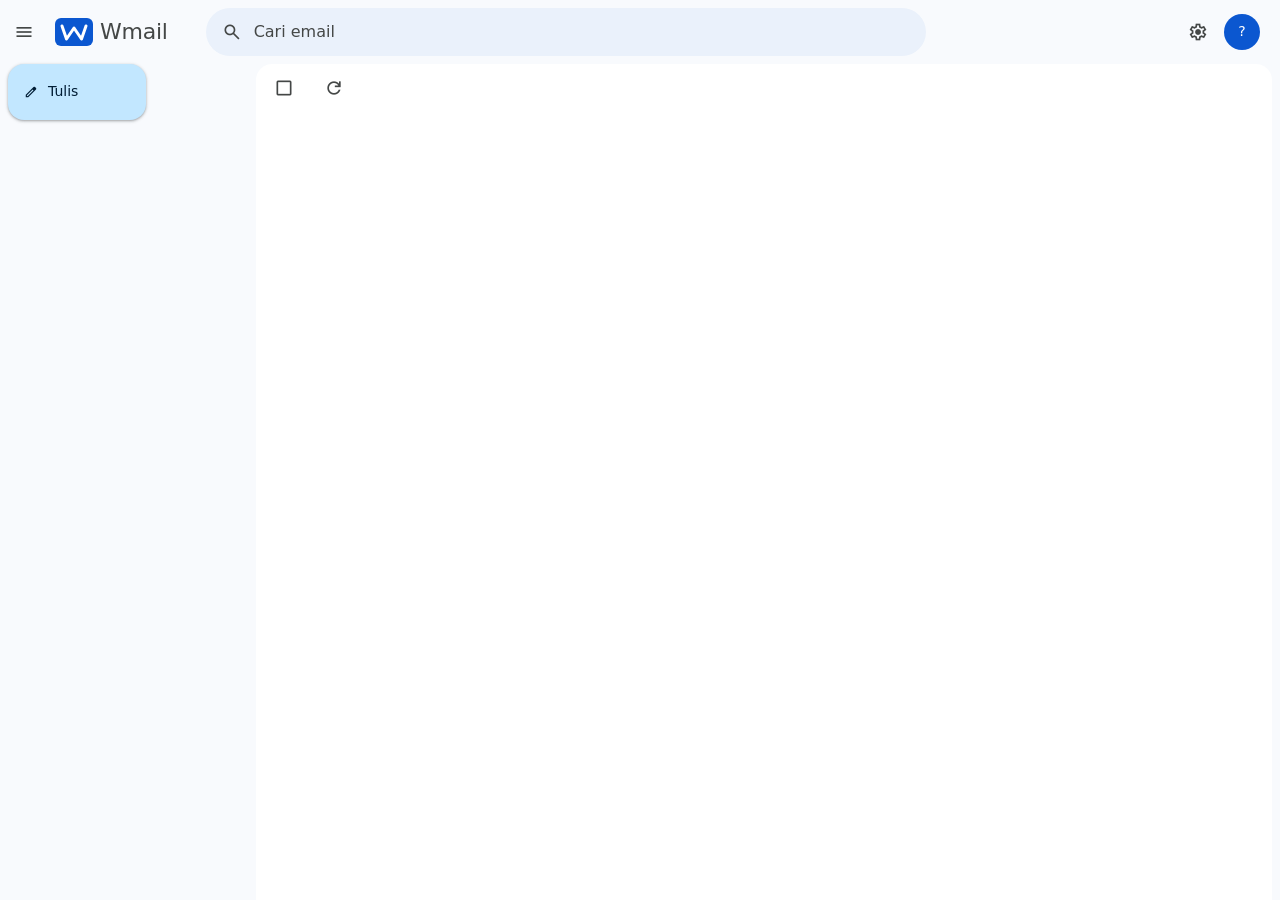
==== index.html @ 9f22d6e7 "Wmail: multi-user webmail for a self-hosted domain Go webmail with admin/user accounts and per-mailb" ====
<!DOCTYPE html>
<html lang="id">
<head>
<meta charset="UTF-8">
<meta name="viewport" content="width=device-width, initial-scale=1.0">
<title>Wmail</title>
<link rel="icon" href="assets/images/wmail-logo.svg" type="image/svg+xml">
<link rel="stylesheet" href="assets/fonts/fonts.css">
<link rel="stylesheet" href="assets/app.css">
</head>
<body>

<header class="topbar">
  <button class="iconbtn" id="menuBtn" aria-label="Tampilkan/sembunyikan menu" aria-controls="panel"><span class="ms">menu</span></button>
  <a class="brand" href="/" aria-label="Wmail">
    <img src="assets/images/wmail-logo.svg" alt="" width="40" height="30">
    <span class="brand-name">Wmail</span>
  </a>
  <div class="search" role="search">
    <span class="iconbtn" aria-hidden="true"><span class="ms">search</span></span>
    <input id="searchInput" type="search" placeholder="Cari email" aria-label="Cari email">
  </div>
  <div class="topbar-end">
    <a class="iconbtn" href="/settings.html" aria-label="Pengaturan"><span class="ms">settings</span></a>
    <button class="avatar" id="accountBtn" popovertarget="accountMenu" aria-label="Akun">?</button>
  </div>
</header>

<div id="accountMenu" class="account-menu" popover>
  <div class="account-name" id="accountName"></div>
  <a class="account-item" href="/settings.html">Pengaturan</a>
  <button class="account-item" id="logoutBtn">Keluar</button>
</div>

<div class="shell">
  <section class="panel" id="panel" aria-label="Mailbox">
    <button class="compose-btn" id="composeBtn">
      <span class="ms">edit</span><span>Tulis</span>
    </button>
    <label class="mbx-select" id="mailboxPicker" hidden>
      <span class="msf">inbox</span>
      <select id="mailboxSelect" aria-label="Pilih mailbox"></select>
    </label>
    <nav class="navlist" id="navlist"></nav>
  </section>

  <main class="workarea">
    <div class="list-tools">
      <div class="tools-left">
        <button class="iconbtn sel-all" aria-label="Pilih semua">
          <span class="ms" id="selAllIcon">check_box_outline_blank</span>
        </button>
        <button class="iconbtn" id="btn-refresh" aria-label="Muat ulang"><span class="ms">refresh</span></button>
      </div>
      <div class="tools-right">
        <span class="page-count" id="pageCount"></span>
      </div>
    </div>
    <div class="mailrows" id="mailrows" role="list"></div>
    <section class="reader" id="reader" hidden aria-label="Isi email">
      <div class="reader-tools">
        <div class="tools-left">
          <button class="iconbtn" id="readerBack" aria-label="Kembali"><span class="ms">arrow_back</span></button>
          <button class="iconbtn" id="btnRArchive" aria-label="Arsipkan"><span class="ms">archive</span></button>
          <button class="iconbtn" id="btnRSpam" aria-label="Tandai spam"><span class="ms">report</span></button>
          <button class="iconbtn" id="btnRDelete" aria-label="Hapus"><span class="ms">delete</span></button>
          <button class="iconbtn" id="btnRUnread" aria-label="Tandai belum dibaca"><span class="ms">mark_email_unread</span></button>
          <button class="iconbtn" id="btnRSnooze" aria-label="Tunda"><span class="ms">schedule</span></button>
        </div>
        <div class="tools-right">
          <span class="page-count" id="readerPos"></span>
        </div>
      </div>
      <article class="reader-body" id="readerBody"></article>
    </section>
  </main>
</div>

<section class="compose" id="compose" hidden role="dialog" aria-label="Pesan baru">
  <header class="compose-head">
    <span class="compose-title">Pesan baru</span>
    <span class="compose-head-btns">
      <button class="iconbtn" id="composeMin" aria-label="Kecilkan"><span class="ms">remove</span></button>
      <button class="iconbtn" id="composeFull" aria-label="Layar penuh"><span class="ms">fullscreen</span></button>
      <button class="iconbtn" id="composeClose" aria-label="Tutup"><span class="ms">close</span></button>
    </span>
  </header>
  <div class="compose-to">
    <span class="compose-label">Dari</span>
    <select id="composeFrom" aria-label="Kirim dari"></select>
  </div>
  <div class="compose-to">
    <input id="composeTo" type="text" placeholder="Kepada" aria-label="Penerima">
    <button class="iconbtn" id="btnCcToggle" aria-label="Tampilkan Cc"><span class="ms">keyboard_arrow_down</span></button>
  </div>
  <div class="compose-cc" id="composeCcRow" hidden>
    <input id="composeCc" type="text" placeholder="Cc" aria-label="Penerima Cc">
  </div>
  <input id="composeSubject" class="compose-subject" type="text" placeholder="Subjek" aria-label="Subjek">
  <input type="hidden" id="composeInReplyTo" value="">
  <textarea id="composeBody" class="compose-body" aria-label="Isi pesan"></textarea>
  <div class="compose-attachments" id="composeAttachments" hidden></div>
  <input type="file" id="composeFileInput" multiple hidden>
  <footer class="compose-foot">
    <button class="send-btn" id="sendBtn"><span class="msf">send</span><span>Kirim</span></button>
    <button class="iconbtn" id="btnAttach" aria-label="Lampirkan file"><span class="ms">attach_file</span></button>
  </footer>
</section>

<div class="snackbar" id="snackbar" role="status" hidden>
  <span id="snackText"></span>
</div>

<script type="module" src="assets/app.js"></script>
</body>
</html>
---- assets/fonts/fonts.css ----
/* Icon fonts: Material Symbols Outlined (subsets), © Google, Apache License 2.0
   https://github.com/google/material-design-icons/blob/master/LICENSE
   UI text uses the system font stack (see --font-ui in app.css). */

/* Material Symbols Outlined — subset, FILL=0 (ligatures enabled) */
@font-face {
  font-family: "MS Outlined";
  src: url("ms-outlined.woff2") format("woff2");
  font-weight: 400;
  font-style: normal;
  font-display: block;
}

/* Material Symbols Outlined — subset, FILL=1 (ligatures enabled) */
@font-face {
  font-family: "MS Fill";
  src: url("ms-fill.woff2") format("woff2");
  font-weight: 400;
  font-style: normal;
  font-display: block;
}

.ms,
.msf {
  font-family: "MS Outlined";
  font-weight: normal;
  font-style: normal;
  line-height: 1;
  letter-spacing: normal;
  text-transform: none;
  display: inline-block;
  white-space: nowrap;
  word-wrap: normal;
  direction: ltr;
  -webkit-font-feature-settings: "liga";
  font-feature-settings: "liga";
  -webkit-font-smoothing: antialiased;
  user-select: none;
}
.msf {
  font-family: "MS Fill";
}
---- assets/app.css ----
/* Wmail — Material You tokens */

:root {
  --bg: #F8FAFD;
  --surface: #FFFFFF;
  --pill: #C2E7FF;
  --pill-text: #001D35;
  --search: #EAF1FB;
  --blue: #0B57D0;
  --blue-hover: #0842A0;
  --icon: #444746;
  --text: #1F1F1F;
  --text-2: #444746;
  --text-3: #5E5E5E;
  --line: #E1E3E1;
  --star: #F9AB00;
  --row-hover: #E9EEF6;
  --nav-hover: #DDE3EA;
  --snack: #1F1F1F;
  --shadow-1: 0 1px 2px 0 rgba(60, 64, 67, .3), 0 1px 3px 1px rgba(60, 64, 67, .15);
  --shadow-2: 0 1px 3px 0 rgba(60, 64, 67, .3), 0 4px 8px 3px rgba(60, 64, 67, .15);
  --font-ui: system-ui, -apple-system, "Segoe UI", Roboto, "Helvetica Neue", Arial, sans-serif;
  --font-body: var(--font-ui);
  --font-brand: var(--font-ui);
  --text-sec: var(--text-2);
  --text-muted: var(--text-3);
  --shadow-3: 0 4px 8px 3px rgba(60, 64, 67, .15), 0 1px 3px rgba(60, 64, 67, .3);
  --danger: #B3261E;
}

* { box-sizing: border-box; }
[hidden] { display: none !important; }
html, body { height: 100%; }
body {
  margin: 0;
  background: var(--bg);
  color: var(--text);
  font: 400 14px/1.4 var(--font-ui);
  overflow: hidden;
}
button { font: inherit; color: inherit; background: none; border: 0; cursor: pointer; padding: 0; }
input, textarea { font: inherit; color: var(--text); }
img { display: block; }
:focus-visible { outline: 2px solid var(--blue); outline-offset: 2px; border-radius: 4px; }

.iconbtn {
  width: 40px; height: 40px;
  border-radius: 50%;
  display: inline-flex; align-items: center; justify-content: center;
  color: var(--icon);
  flex: none;
}
.iconbtn:hover { background: rgba(68, 71, 70, .08); }
.iconbtn[disabled] { opacity: .38; cursor: default; }
.iconbtn[disabled]:hover { background: none; }
.iconbtn .ms { font-size: 20px; }

.avatar {
  width: 32px; height: 32px;
  border-radius: 50%;
  background: #0B57D0; color: #fff;
  display: inline-flex; align-items: center; justify-content: center;
  font-size: 14px; font-weight: 500;
  flex: none;
}
.avatar-sm { width: 24px; height: 24px; font-size: 12px; }

/* ---------- top bar ---------- */
.topbar {
  height: 64px;
  display: flex; align-items: center;
  gap: 4px;
  padding: 0 8px 0 4px;
}
.brand {
  display: flex; align-items: center; gap: 6px;
  padding: 8px 10px 8px 6px;
  border-radius: 8px;
  text-decoration: none;
}
.brand-name { font-size: 22px; color: var(--text-2); letter-spacing: -.25px; }

.search {
  flex: 1;
  max-width: 720px;
  height: 48px;
  margin-left: 24px;
  background: var(--search);
  border-radius: 24px;
  display: flex; align-items: center;
  padding: 0 6px;
}
.search:focus-within { background: #fff; box-shadow: var(--shadow-1); }
.search input {
  flex: 1;
  background: none; border: 0; outline: none;
  font-size: 16px;
  color: var(--text);
  min-width: 0;
}
.search input::placeholder { color: var(--text-2); }
.topbar-end { margin-left: auto; display: flex; align-items: center; gap: 2px; padding-right: 12px; }
.topbar-end .avatar { width: 36px; height: 36px; margin-left: 4px; }

/* ---------- shell ---------- */
.shell {
  height: calc(100% - 64px);
  display: flex;
}

/* nav panel */
.panel {
  width: 256px; flex: none;
  display: flex; flex-direction: column;
  padding: 0 0 8px;
  position: relative;
}
.compose-btn {
  height: 56px;
  margin: 0 0 4px 8px;
  padding: 0 22px 0 16px;
  border-radius: 16px;
  background: var(--pill);
  color: var(--pill-text);
  font-weight: 500;
  font-size: 14px;
  display: inline-flex; align-items: center; gap: 10px;
  width: 138px;
  box-shadow: var(--shadow-1);
  align-self: flex-start;
}
.compose-btn:hover { box-shadow: var(--shadow-2); }
.compose-btn .msf { font-size: 20px; }

.navlist { flex: 1; overflow-y: auto; padding: 4px 8px 0 0; }
.nav-item {
  width: 100%;
  height: 32px;
  border-radius: 0 16px 16px 0;
  display: flex; align-items: center; gap: 14px;
  padding: 0 12px 0 24px;
  color: var(--text);
  font-size: 14px;
  margin-bottom: 2px;
}
.nav-item:hover { background: var(--nav-hover); }
.nav-item .msf, .nav-item .ms { font-size: 20px; color: var(--icon); flex: none; }
.nav-item .nav-label { flex: 1; text-align: left; white-space: nowrap; overflow: hidden; text-overflow: ellipsis; }
.nav-item .nav-count { font-size: 12px; color: var(--text); font-weight: 500; }
.nav-item.is-active {
  background: var(--pill);
  color: var(--pill-text);
  font-weight: 500;
}
.nav-item.is-active .msf, .nav-item.is-active .ms { color: var(--pill-text); }
.nav-item.icon-blue .msf { color: var(--blue); }
.nav-item.icon-blue.is-active .msf { color: var(--pill-text); }
.nav-item.icon-yellow .msf { color: var(--star); }
.nav-section {
  font-size: 14px; font-weight: 500;
  padding: 14px 24px 6px;
  display: flex; justify-content: space-between; align-items: center;
  color: var(--text);
}
.nav-section .iconbtn { width: 32px; height: 32px; }
.nav-section .iconbtn .ms { font-size: 18px; }

.panel-footer {
  display: flex; align-items: center; gap: 10px;
  padding: 8px 16px 8px 24px;
  border-top: 1px solid var(--line);
}
.active-pill {
  display: inline-flex; align-items: center; gap: 6px;
  background: var(--surface);
  border: 1px solid var(--line);
  border-radius: 14px;
  padding: 3px 10px;
  font-size: 12px;
  color: var(--text-2);
}
.active-pill .dot { width: 8px; height: 8px; border-radius: 50%; background: #1E8E3E; }

/* ---------- work area ---------- */
.workarea {
  flex: 1;
  min-width: 0;
  background: var(--surface);
  border-radius: 16px 16px 0 0;
  margin-right: 8px;
  display: flex; flex-direction: column;
  overflow: hidden;
}
.list-tools {
  height: 48px; flex: none;
  display: flex; align-items: center; justify-content: space-between;
  padding: 0 16px 0 8px;
}
.tools-left, .tools-right { display: flex; align-items: center; gap: 2px; }
.tools-left .iconbtn.sel-all { margin-right: 8px; }
.page-count { font-size: 12px; color: var(--text-2); padding: 0 8px; white-space: nowrap; }

.mailrows { flex: 1; overflow-y: auto; }

.mailrow {
  display: flex; align-items: center;
  height: 56px;
  padding: 0 20px 0 8px;
  gap: 4px;
  cursor: pointer;
  position: relative;
  border-top: 1px solid transparent;
}
.mailrow + .mailrow { border-top-color: var(--line); }
.mailrow:hover { background: var(--row-hover); box-shadow: inset 1px 0 0 var(--row-hover); z-index: 1; }
.mailrow.is-selected { background: #C2DBFF; }
.mailrow.is-selected:hover { background: #B5D2FF; }

.row-check, .row-star { flex: none; }
.row-check { opacity: 0; }
.mailrow:hover .row-check, .mailrow.is-selected .row-check, .row-check.is-checked { opacity: 1; }
.mailrow .star-btn { color: #B8BCC2; }
.mailrow .star-btn:hover { color: var(--icon); }
.mailrow .star-btn.is-starred { color: var(--star); }

.row-sender {
  width: 196px; flex: none;
  font-size: 14px;
  white-space: nowrap; overflow: hidden; text-overflow: ellipsis;
  display: flex; align-items: center; gap: 2px;
}
.row-sender .count { color: var(--text-2); font-size: 12px; }
.mailrow.is-unread .row-sender { font-weight: 700; color: var(--text); }
.mailrow:not(.is-unread) .row-sender { color: var(--text-2); }

.row-main { flex: 1; min-width: 0; display: flex; align-items: baseline; gap: 8px; }
.row-subject {
  flex: none; max-width: 46%;
  white-space: nowrap; overflow: hidden; text-overflow: ellipsis;
}
.row-snippet {
  flex: 1; min-width: 0;
  color: var(--text-3);
  white-space: nowrap; overflow: hidden; text-overflow: ellipsis;
  font-family: var(--font-body);
}
.mailrow.is-unread .row-subject { font-weight: 700; }
.mailrow.is-unread .row-snippet { color: var(--text); }
.mailrow:not(.is-unread) .row-subject { color: var(--text-2); }

.row-chip {
  flex: none;
  font-size: 11px; font-weight: 500;
  color: var(--text-2);
  background: var(--bg);
  border-radius: 6px;
  padding: 2px 8px;
  max-width: 120px;
  white-space: nowrap; overflow: hidden; text-overflow: ellipsis;
}
.row-attach { flex: none; color: var(--text-3); display: flex; align-items: center; }
.row-attach .ms { font-size: 18px; }

.row-right {
  width: 220px; flex: none;
  display: flex; align-items: center; justify-content: flex-end;
  position: relative;
}
.row-date { font-size: 12px; color: var(--text-2); white-space: nowrap; }
.mailrow.is-unread .row-date { font-weight: 700; color: var(--text); }
.row-actions {
  position: absolute; right: -8px;
  display: none;
  background: var(--row-hover);
}
.mailrow:hover .row-actions { display: flex; }
.mailrow.is-selected:hover .row-actions { background: #B5D2FF; }
.row-actions .iconbtn { width: 36px; height: 36px; }
.row-actions .iconbtn .ms { font-size: 18px; }

.empty-state {
  padding: 48px;
  text-align: center;
  color: var(--text-3);
}

/* ---------- reading pane (horizontal split) ---------- */
.reader {
  flex: 1;
  min-height: 0;
  border-top: 1px solid var(--line);
  display: flex; flex-direction: column;
  background: var(--surface);
}
.reader-tools {
  height: 48px; flex: none;
  display: flex; align-items: center; justify-content: space-between;
  padding: 0 16px 0 8px;
  border-bottom: 1px solid var(--line);
}
.reader-body { flex: 1; overflow-y: auto; padding: 8px 24px 24px; }
.reader-subject { font-size: 22px; font-weight: 400; margin: 8px 0 4px; }
.reader-chip {
  display: inline-block;
  font-size: 11px; font-weight: 500;
  color: #0B57D0;
  background: #E8F0FE;
  border-radius: 6px;
  padding: 2px 8px;
  margin: 2px 0 12px 12px;
  vertical-align: middle;
}
.reader-msg-head { display: flex; align-items: flex-start; gap: 12px; margin-top: 12px; }
.reader-msg-head .avatar { margin-top: 2px; }
.reader-who { flex: 1; min-width: 0; }
.reader-from { font-weight: 500; }
.reader-from .addr { font-weight: 400; color: var(--text-3); font-size: 12px; margin-left: 4px; }
.reader-meta { font-size: 12px; color: var(--text-3); }
.reader-msg-actions { display: flex; gap: 2px; color: var(--text-3); }
.reader-content {
  font-family: var(--font-body);
  color: var(--text);
  line-height: 1.6;
  padding: 16px 0 0 44px;
  max-width: 860px;
}
.reader-content p { margin: 0 0 12px; }
.reader-quick {
  display: flex; gap: 8px;
  padding: 20px 0 0 44px;
}
.quick-btn {
  height: 36px;
  padding: 0 18px;
  border-radius: 18px;
  border: 1px solid var(--line);
  color: var(--blue);
  font-weight: 500;
  display: inline-flex; align-items: center; gap: 8px;
}
.quick-btn:hover { background: #F0F4F9; }
.quick-btn .ms { font-size: 18px; }

/* ---------- compose ---------- */
.compose {
  position: fixed;
  right: 24px; bottom: 0;
  width: 500px; height: 480px;
  background: var(--surface);
  border-radius: 16px 16px 0 0;
  box-shadow: var(--shadow-2);
  display: flex; flex-direction: column;
  z-index: 20;
}
.compose.is-min { height: 52px; border-radius: 12px 12px 0 0; overflow: hidden; }
.compose.is-full { width: 760px; height: 82vh; }
.compose-head {
  height: 44px; flex: none;
  background: #F2F6FC;
  border-radius: 16px 16px 0 0;
  display: flex; align-items: center; justify-content: space-between;
  padding: 0 4px 0 16px;
}
.compose-title { font-size: 14px; font-weight: 500; color: var(--text); }
.compose-head-btns { display: flex; }
.compose-head-btns .iconbtn { width: 32px; height: 32px; }
.compose-head-btns .iconbtn .ms { font-size: 18px; }
.compose-to, .compose-cc, .compose-subject {
  height: 40px; flex: none;
  border-bottom: 1px solid var(--line);
  display: flex; align-items: center;
  padding: 0 12px;
}
.compose-to input, .compose-cc input, .compose-subject {
  border: 0; outline: none; background: none;
  width: 100%;
  font-size: 14px;
}
.compose-to .iconbtn, .compose-cc .iconbtn { width: 32px; height: 32px; }
.compose-attachments {
  padding: 8px 16px;
  display: flex; flex-wrap: wrap; gap: 8px;
  border-top: 1px solid var(--line);
  max-height: 100px; overflow-y: auto;
}
.compose-att-chip {
  display: inline-flex; align-items: center; gap: 6px;
  background: var(--pill); border-radius: 16px;
  padding: 4px 10px; font-size: 12px; color: var(--text);
}
.compose-att-chip .remove-att {
  cursor: pointer; border: none; background: none; display: flex; align-items: center;
  padding: 0; color: var(--text-sec);
}
.compose-att-chip .remove-att:hover { color: #d93025; }
.compose-body {
  flex: 1;
  border: 0; outline: none; resize: none;
  padding: 12px 16px;
  font-family: var(--font-body);
  font-size: 14px;
  line-height: 1.5;
}
.compose-foot {
  height: 48px; flex: none;
  display: flex; align-items: center; gap: 2px;
  padding: 0 12px 12px 12px;
}
.send-btn {
  height: 36px;
  padding: 0 20px 0 16px;
  border-radius: 18px;
  background: var(--blue);
  color: #fff;
  font-weight: 500;
  display: inline-flex; align-items: center; gap: 8px;
  margin-right: 10px;
  border: none; cursor: pointer;
}
.send-btn:hover { background: var(--blue-hover); box-shadow: var(--shadow-1); }
.send-btn:disabled { opacity: 0.6; cursor: not-allowed; }
.send-btn .msf { font-size: 18px; }
.compose-foot-end { margin-left: auto; display: flex; }

/* reader attachments */
.reader-attachments-section {
  margin-top: 24px; padding-top: 16px;
  border-top: 1px solid var(--line);
}
.reader-attachments-title {
  font-size: 13px; font-weight: 500; color: var(--text-sec); margin-bottom: 12px;
  display: flex; align-items: center; gap: 6px;
}
.reader-attachments-grid {
  display: flex; flex-wrap: wrap; gap: 12px;
}
.reader-att-card {
  display: flex; align-items: center; gap: 10px;
  padding: 8px 14px; border-radius: 8px;
  border: 1px solid var(--line); background: var(--surface);
  text-decoration: none; color: var(--text);
  font-size: 13px; transition: background .15s, border-color .15s;
}
.reader-att-card:hover {
  background: var(--pill); border-color: var(--blue);
}
.reader-att-card .ms { color: var(--blue); font-size: 20px; }
.reader-att-info { display: flex; flex-direction: column; }
.reader-att-name { font-weight: 500; max-width: 200px; overflow: hidden; text-overflow: ellipsis; white-space: nowrap; }
.reader-att-size { font-size: 11px; color: var(--text-muted); }


/* ---------- snackbar ---------- */
.snackbar {
  position: fixed;
  left: 24px; bottom: 24px;
  background: var(--snack);
  color: #fff;
  border-radius: 8px;
  padding: 14px 8px 14px 20px;
  font-size: 14px;
  display: flex; align-items: center; gap: 20px;
  box-shadow: var(--shadow-2);
  z-index: 30;
  max-width: 420px;
}
.snackbar button {
  color: #A8C7FA;
  font-weight: 500;
  padding: 6px 10px;
  border-radius: 6px;
  flex: none;
}
.snackbar button:hover { background: rgba(168, 199, 250, .12); }

/* ---------- settings modal ---------- */
.modal-backdrop {
  position: fixed;
  inset: 0;
  background: rgba(0, 0, 0, 0.45);
  display: flex;
  align-items: center;
  justify-content: center;
  z-index: 100;
  animation: fadeIn 0.15s ease-out;
}
.modal-backdrop[hidden] {
  display: none;
}
.settings-dialog {
  width: 620px;
  max-width: 92vw;
  max-height: 88vh;
  background: var(--surface);
  border-radius: 24px;
  display: flex;
  flex-direction: column;
  box-shadow: var(--shadow-3);
  overflow: hidden;
  animation: slideUp 0.2s cubic-bezier(0.2, 0.0, 0, 1.0);
}
.settings-head {
  height: 60px;
  flex: none;
  display: flex;
  align-items: center;
  justify-content: space-between;
  padding: 0 24px;
  border-bottom: 1px solid var(--line);
}
.settings-title {
  display: flex;
  align-items: center;
  gap: 12px;
}
.settings-title h2 {
  font-family: var(--font-brand);
  font-size: 18px;
  font-weight: 500;
  margin: 0;
  color: var(--text);
}
.settings-body {
  flex: 1;
  overflow-y: auto;
  padding: 20px 24px;
  display: flex;
  flex-direction: column;
  gap: 24px;
}
.settings-section {
  display: flex;
  flex-direction: column;
}
.settings-section h3 {
  font-family: var(--font-brand);
  font-size: 15px;
  font-weight: 600;
  color: var(--text);
  margin: 0 0 4px 0;
  display: flex;
  align-items: center;
  gap: 8px;
}
.settings-section h3 .ms {
  color: var(--blue);
  font-size: 18px;
}
.settings-desc {
  font-size: 12px;
  color: var(--text-sec);
  margin: 0 0 14px 0;
}
.settings-card {
  border: 1px solid var(--line);
  border-radius: 12px;
  background: var(--bg);
  padding: 14px 16px;
  margin-top: 12px;
}
.settings-card h4 {
  font-size: 13px;
  font-weight: 600;
  margin: 0 0 4px 0;
  color: var(--text);
}
.settings-card-hint {
  font-size: 11px;
  color: var(--text-muted);
  margin: 0 0 10px 0;
  line-height: 1.4;
}
.settings-card-hint a {
  color: var(--blue);
}
.settings-card-hint code {
  background: rgba(0,0,0,0.06);
  padding: 1px 4px;
  border-radius: 4px;
  font-size: 11px;
}
.settings-field {
  display: flex;
  flex-direction: column;
  gap: 6px;
  margin-top: 8px;
}
.settings-field label {
  font-size: 12px;
  font-weight: 500;
  color: var(--text);
}
.settings-input {
  height: 38px;
  border: 1px solid var(--line);
  border-radius: 8px;
  padding: 0 12px;
  font-size: 13px;
  font-family: var(--font-body);
  outline: none;
  background: var(--surface);
  color: var(--text);
  width: 100%;
  box-sizing: border-box;
  transition: border-color .15s, box-shadow .15s;
}
.settings-input:focus {
  border-color: var(--blue);
  box-shadow: 0 0 0 2px rgba(11, 87, 208, 0.15);
}
.settings-input[readonly] {
  background: rgba(0,0,0,0.03);
  color: var(--text-sec);
}
.settings-input-group {
  display: flex;
  align-items: center;
  border: 1px solid var(--line);
  border-radius: 8px;
  background: var(--surface);
  overflow: hidden;
  box-sizing: border-box;
}
.settings-input-group .settings-input {
  border: none;
  flex: 1;
}
.settings-input-group .settings-input:focus {
  box-shadow: none;
}
.settings-input-group:focus-within {
  border-color: var(--blue);
  box-shadow: 0 0 0 2px rgba(11, 87, 208, 0.15);
}
.settings-grid {
  display: grid;
  grid-template-columns: 1fr 1fr;
  gap: 12px;
}
.settings-grid .full-width {
  grid-column: 1 / -1;
}
.settings-foot {
  height: 64px;
  flex: none;
  display: flex;
  align-items: center;
  justify-content: flex-end;
  gap: 12px;
  padding: 0 24px;
  border-top: 1px solid var(--line);
}
.settings-status {
  margin-right: auto;
  font-size: 12px;
  font-weight: 500;
  color: #1e8e3e;
}
.btn-secondary {
  height: 36px;
  padding: 0 18px;
  border-radius: 18px;
  border: 1px solid var(--line);
  background: transparent;
  color: var(--text);
  cursor: pointer;
  font-weight: 500;
  font-size: 13px;
  transition: background .15s;
}
.btn-secondary:hover {
  background: var(--pill);
}

@keyframes fadeIn {
  from { opacity: 0; }
  to { opacity: 1; }
}
@keyframes slideUp {
  from { transform: translateY(20px) scale(0.98); opacity: 0; }
  to { transform: translateY(0) scale(1); opacity: 1; }
}

/* ---------- shell additions ---------- */
body.panel-hidden .panel { display: none; }
.compose-btn:disabled { opacity: .5; cursor: not-allowed; box-shadow: none; }
.mbx-select {
  display: flex; align-items: center; gap: 8px;
  margin: 8px 8px 8px 16px; padding: 0 12px;
  height: 40px; border-radius: 20px;
  background: var(--surface); border: 1px solid var(--line);
}
.mbx-select .ms { font-size: 18px; color: var(--icon); }
.mbx-select select {
  flex: 1; min-width: 0; border: 0; outline: none; background: none;
  font: 500 13px var(--font-ui); color: var(--text); cursor: pointer;
}
.mbx-select:focus-within { outline: 2px solid var(--blue); outline-offset: 1px; }
.compose-label { font-size: 14px; color: var(--text-2); margin-right: 8px; }
.compose-to select { flex: 1; min-width: 0; border: 0; outline: none; background: none; font: inherit; color: var(--text); }
.reader-frame { display: block; width: 100%; border: 0; min-height: 60px; }
.reader-note { padding: 20px 0 0 44px; font-size: 13px; color: var(--text-3); }
.empty-state a { color: var(--blue); }

.account-menu {
  inset: 60px 12px auto auto; margin: 0;
  min-width: 220px; padding: 8px 0;
  border: 0; border-radius: 16px;
  background: var(--surface); box-shadow: var(--shadow-2);
}
.account-name { padding: 8px 16px 12px; font-weight: 500; border-bottom: 1px solid var(--line); margin-bottom: 4px; }
.account-item {
  display: flex; align-items: center; gap: 12px; width: 100%;
  padding: 10px 16px; font-size: 14px; color: var(--text); text-decoration: none; text-align: left;
}
.account-item:hover { background: var(--row-hover); }
a.iconbtn { text-decoration: none; }

/* ---------- standalone pages (login, settings) ---------- */
body.page { overflow: auto; }
.login-wrap { min-height: 100%; display: grid; place-items: center; padding: 24px 16px; }
.login-card {
  width: 100%; max-width: 400px;
  background: var(--surface); border-radius: 24px; padding: 36px 32px 28px;
  box-shadow: var(--shadow-1);
}
.login-card .brand { padding: 0; margin-bottom: 24px; }
.login-card h1 { font-size: 24px; font-weight: 400; margin: 0 0 4px; }
.login-card p { color: var(--text-2); margin: 0 0 20px; }
.login-card .send-btn { width: 100%; justify-content: center; margin-top: 20px; height: 40px; }
.form-error { color: var(--danger); font-size: 13px; min-height: 18px; margin-top: 12px; }

.page-main { max-width: 880px; margin: 0 auto; padding: 8px 16px 64px; display: flex; flex-direction: column; gap: 16px; }
.page-main > section { background: var(--surface); border-radius: 16px; padding: 20px 24px; }
.page-main h2 { font-size: 18px; font-weight: 500; margin: 0 0 4px; }
.inline-form { display: flex; flex-wrap: wrap; align-items: flex-end; gap: 12px; margin-top: 12px; }
.inline-form .settings-field { margin: 0; flex: 1 1 180px; }
.inline-form .check { display: flex; align-items: center; gap: 6px; font-size: 13px; height: 38px; }
.table-wrap { overflow-x: auto; margin-top: 12px; }
.data-table { width: 100%; border-collapse: collapse; font-size: 13px; }
.data-table th { text-align: left; font-weight: 500; color: var(--text-2); padding: 8px; border-bottom: 1px solid var(--line); white-space: nowrap; }
.data-table td { padding: 6px 8px; border-bottom: 1px solid var(--line); vertical-align: middle; }
.data-table td .settings-input { height: 32px; }
.data-table select.settings-input { width: auto; min-width: 130px; }
.row-btns { display: flex; gap: 4px; justify-content: flex-end; flex-wrap: wrap; }
.text-btn { height: 32px; padding: 0 12px; border-radius: 16px; color: var(--blue); font-weight: 500; font-size: 13px; }
.text-btn:hover { background: #F0F4F9; }
.text-btn.danger { color: var(--danger); }
.muted { color: var(--text-3); font-size: 13px; }
.kv { display: grid; grid-template-columns: max-content 1fr; gap: 6px 16px; font-size: 13px; margin-top: 12px; }
.kv dt { color: var(--text-2); }
.kv dd { margin: 0; font-family: var(--font-body); overflow-wrap: anywhere; }
@media (max-width: 600px) {
  .settings-grid { grid-template-columns: 1fr; }
  .page-main > section { padding: 16px; }
}

/* ---------- responsive ---------- */
@media (max-width: 1024px) {
  .panel { width: 200px; }
  .row-sender { width: 140px; }
  .row-right { width: 130px; }
}
@media (max-width: 768px) {
  .panel { display: none; }
  body.panel-open .panel {
    display: flex; position: fixed; z-index: 30;
    top: 64px; bottom: 0; left: 0;
    background: var(--bg); box-shadow: var(--shadow-2);
  }
  .brand-name { display: none; }
  .search { margin-left: 4px; min-width: 0; }
  .row-sender { width: 96px; }
  .row-snippet { display: none; }
  .row-right { width: auto; }
  .row-date { display: none; }
  .compose { right: 0; width: 100%; border-radius: 0; }
}
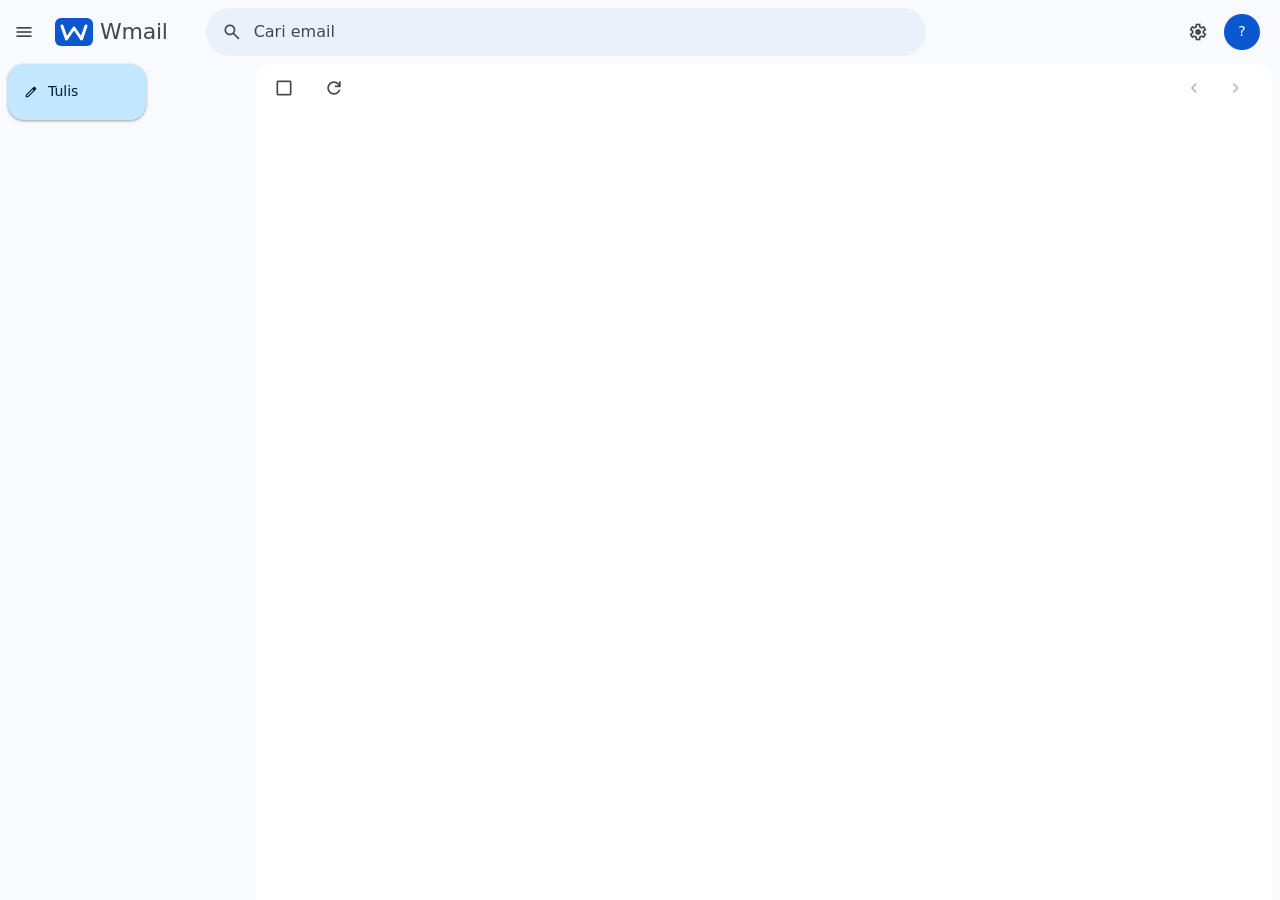
==== commit 86855b4d: "Keep lists, search and counts fast on large mailboxes Measured on 250,000 emails (1.5 GB): opening t" ====
--- a/index.html
+++ b/index.html
@@ -6,6 +6,7 @@
 <title>Wmail</title>
 <link rel="icon" href="assets/images/wmail-logo.svg" type="image/svg+xml">
 <link rel="stylesheet" href="assets/fonts/fonts.css">
+<script src="assets/theme.js"></script>
 <link rel="stylesheet" href="assets/app.css">
 </head>
 <body>
@@ -28,6 +29,12 @@
 
 <div id="accountMenu" class="account-menu" popover>
   <div class="account-name" id="accountName"></div>
+  <label class="account-item theme-pick"><span class="ms">lightbulb</span>Tema
+    <select id="themeSelect" aria-label="Tema">
+      <option value="system">Ikuti sistem</option>
+      <option value="light">Terang</option>
+      <option value="dark">Gelap</option>
+    </select></label>
   <a class="account-item" href="/settings.html">Pengaturan</a>
   <button class="account-item" id="logoutBtn">Keluar</button>
 </div>
@@ -51,9 +58,18 @@
           <span class="ms" id="selAllIcon">check_box_outline_blank</span>
         </button>
         <button class="iconbtn" id="btn-refresh" aria-label="Muat ulang"><span class="ms">refresh</span></button>
+        <span class="tools-left" id="bulkTools" hidden>
+          <button class="iconbtn" data-bulk="archive" aria-label="Arsipkan"><span class="ms">archive</span></button>
+          <button class="iconbtn" data-bulk="inbox" aria-label="Pindahkan ke Kotak masuk"><span class="msf">inbox</span></button>
+          <button class="iconbtn" data-bulk="delete" aria-label="Hapus"><span class="ms">delete</span></button>
+          <button class="iconbtn" data-bulk="read" aria-label="Tandai sudah dibaca"><span class="msf">drafts</span></button>
+          <button class="iconbtn" data-bulk="unread" aria-label="Tandai belum dibaca"><span class="ms">mark_email_unread</span></button>
+        </span>
       </div>
       <div class="tools-right">
         <span class="page-count" id="pageCount"></span>
+        <button class="iconbtn" id="pagePrev" aria-label="Lebih baru" disabled><span class="ms">chevron_left</span></button>
+        <button class="iconbtn" id="pageNext" aria-label="Lebih lama" disabled><span class="ms">chevron_right</span></button>
       </div>
     </div>
     <div class="mailrows" id="mailrows" role="list"></div>
@@ -62,6 +78,7 @@
         <div class="tools-left">
           <button class="iconbtn" id="readerBack" aria-label="Kembali"><span class="ms">arrow_back</span></button>
           <button class="iconbtn" id="btnRArchive" aria-label="Arsipkan"><span class="ms">archive</span></button>
+          <button class="iconbtn" id="btnRInbox" aria-label="Pindahkan ke Kotak masuk"><span class="msf">inbox</span></button>
           <button class="iconbtn" id="btnRSpam" aria-label="Tandai spam"><span class="ms">report</span></button>
           <button class="iconbtn" id="btnRDelete" aria-label="Hapus"><span class="ms">delete</span></button>
           <button class="iconbtn" id="btnRUnread" aria-label="Tandai belum dibaca"><span class="ms">mark_email_unread</span></button>
@@ -71,7 +88,7 @@
           <span class="page-count" id="readerPos"></span>
         </div>
       </div>
-      <article class="reader-body" id="readerBody"></article>
+      <article class="reader-body" id="readerBody"><div id="readerThread"></div></article>
     </section>
   </main>
 </div>
@@ -85,30 +102,78 @@
       <button class="iconbtn" id="composeClose" aria-label="Tutup"><span class="ms">close</span></button>
     </span>
   </header>
-  <div class="compose-to">
+  <div class="compose-to compose-from">
     <span class="compose-label">Dari</span>
     <select id="composeFrom" aria-label="Kirim dari"></select>
   </div>
   <div class="compose-to">
+    <span class="ms compose-mode" id="composeMode" aria-hidden="true">reply</span>
     <input id="composeTo" type="text" placeholder="Kepada" aria-label="Penerima">
-    <button class="iconbtn" id="btnCcToggle" aria-label="Tampilkan Cc"><span class="ms">keyboard_arrow_down</span></button>
+    <button type="button" class="text-toggle" data-show="composeCcRow" aria-label="Tambah penerima Cc">Cc</button>
+    <button type="button" class="text-toggle" data-show="composeBccRow" aria-label="Tambah penerima Bcc">Bcc</button>
   </div>
   <div class="compose-cc" id="composeCcRow" hidden>
     <input id="composeCc" type="text" placeholder="Cc" aria-label="Penerima Cc">
   </div>
+  <div class="compose-cc" id="composeBccRow" hidden>
+    <input id="composeBcc" type="text" placeholder="Bcc (tidak terlihat penerima lain)" aria-label="Penerima Bcc">
+  </div>
   <input id="composeSubject" class="compose-subject" type="text" placeholder="Subjek" aria-label="Subjek">
   <input type="hidden" id="composeInReplyTo" value="">
-  <textarea id="composeBody" class="compose-body" aria-label="Isi pesan"></textarea>
+  <div id="composeBody" class="compose-body" contenteditable="true" role="textbox" aria-multiline="true" aria-label="Isi pesan"></div>
+  <button type="button" class="quote-toggle" id="btnQuote" aria-label="Tampilkan teks yang dikutip" aria-expanded="false" hidden><span aria-hidden="true">•••</span></button>
+  <div id="composeQuote" class="compose-quote" aria-label="Teks yang dikutip" hidden></div>
   <div class="compose-attachments" id="composeAttachments" hidden></div>
   <input type="file" id="composeFileInput" multiple hidden>
+  <div class="format-bar" id="formatBar" role="toolbar" aria-label="Format teks" hidden>
+    <button type="button" data-cmd="bold" aria-label="Tebal (Ctrl+B)"><b>B</b></button>
+    <button type="button" data-cmd="italic" aria-label="Miring (Ctrl+I)"><i>I</i></button>
+    <button type="button" data-cmd="underline" aria-label="Garis bawah (Ctrl+U)"><u>U</u></button>
+    <button type="button" data-cmd="strikeThrough" aria-label="Coret"><s>S</s></button>
+    <span class="format-sep" aria-hidden="true"></span>
+    <button type="button" data-cmd="insertUnorderedList" aria-label="Daftar berpoin">•&#x2009;—</button>
+    <button type="button" data-cmd="insertOrderedList" aria-label="Daftar bernomor">1.&#x2009;—</button>
+    <button type="button" data-cmd="formatBlock" data-arg="blockquote" aria-label="Kutipan">❝</button>
+    <span class="format-sep" aria-hidden="true"></span>
+    <button type="button" data-cmd="removeFormat" aria-label="Hapus format"><s>T</s><sub>x</sub></button>
+  </div>
   <footer class="compose-foot">
-    <button class="send-btn" id="sendBtn"><span class="msf">send</span><span>Kirim</span></button>
+    <span class="send-split">
+      <button class="send-btn" id="sendBtn"><span class="msf">send</span><span>Kirim</span></button>
+      <button class="send-more" id="sendMore" popovertarget="sendMenu" aria-label="Opsi kirim lainnya"><span class="ms">expand_more</span></button>
+    </span>
+    <button class="iconbtn fmt-toggle" id="btnFormat" aria-label="Opsi format" aria-pressed="false"><span aria-hidden="true">Aa</span></button>
     <button class="iconbtn" id="btnAttach" aria-label="Lampirkan file"><span class="ms">attach_file</span></button>
+    <button class="iconbtn" id="btnLink" aria-label="Sisipkan link"><span class="ms">link</span></button>
+    <button class="iconbtn" id="btnEmoji" popovertarget="emojiPanel" aria-label="Sisipkan emoji"><span class="ms">mood</span></button>
+    <button class="iconbtn" id="btnSignature" aria-label="Sisipkan tanda tangan"><span class="ms">create</span></button>
+    <span class="compose-foot-end">
+      <button class="iconbtn" id="composeDiscard" aria-label="Buang draf"><span class="ms">delete</span></button>
+    </span>
   </footer>
 </section>
 
+<div id="sendMenu" class="pop-menu" popover>
+  <button class="account-item" id="btnSchedule"><span class="ms">schedule</span>Jadwalkan pengiriman</button>
+</div>
+<div id="emojiPanel" class="pop-menu emoji-panel" popover aria-label="Emoji"></div>
+
+<dialog id="scheduleDialog" class="schedule-dialog" aria-labelledby="scheduleTitle">
+  <h2 id="scheduleTitle">Jadwalkan pengiriman</h2>
+  <div id="schedulePresets"></div>
+  <div class="settings-field">
+    <label for="scheduleAt">Pilih tanggal &amp; waktu</label>
+    <input class="settings-input" id="scheduleAt" type="datetime-local">
+  </div>
+  <div class="dialog-actions">
+    <button type="button" class="text-btn" id="scheduleCancel">Batal</button>
+    <button type="button" class="send-btn" id="scheduleCustom">Jadwalkan</button>
+  </div>
+</dialog>
+
 <div class="snackbar" id="snackbar" role="status" hidden>
   <span id="snackText"></span>
+  <button id="snackUndo" hidden>Urungkan</button>
 </div>
 
 <script type="module" src="assets/app.js"></script>
--- a/assets/app.css
+++ b/assets/app.css
@@ -26,6 +26,71 @@
   --text-muted: var(--text-3);
   --shadow-3: 0 4px 8px 3px rgba(60, 64, 67, .15), 0 1px 3px rgba(60, 64, 67, .3);
   --danger: #B3261E;
+  /* states and accents that used to be hard-coded */
+  --hover: rgba(68, 71, 70, .08);
+  --hover-strong: rgba(68, 71, 70, .12);
+  --on-blue: #FFFFFF;
+  --search-focus: #FFFFFF;
+  --selected: #C2DBFF;
+  --selected-hover: #B5D2FF;
+  --star-off: #B8BCC2;
+  --chip-bg: #E8F0FE;
+  --chip-text: #0842A0;
+  --quiet-hover: #F0F4F9;
+  --compose-head: #F2F6FC;
+  --quote-line: #CCCCCC;
+  --toggle-bg: #E8EAED;
+  --toggle-hover: #DADCE0;
+  --snack-text: #FFFFFF;
+  --snack-action: #A8C7FA;
+  --focus-ring: rgba(11, 87, 208, .15);
+  --tint: rgba(0, 0, 0, .06);
+  --ok: #1E8E3E;
+  color-scheme: light;
+}
+
+/* Dark theme: theme.js sets data-theme from the saved choice or the OS setting. */
+:root[data-theme="dark"] {
+  --bg: #131314;
+  --surface: #1E1F20;
+  --pill: #004A77;
+  --pill-text: #C2E7FF;
+  --search: #282A2C;
+  --blue: #A8C7FA;
+  --blue-hover: #D3E3FD;
+  --icon: #C4C7C5;
+  --text: #E3E3E3;
+  --text-2: #C4C7C5;
+  --text-3: #A8ABAA;
+  --line: #3C4043;
+  --star: #FDD663;
+  --row-hover: #2D2F31;
+  --nav-hover: #2D2F31;
+  --snack: #E3E3E3;
+  --shadow-1: 0 1px 2px 0 rgba(0, 0, 0, .6), 0 1px 3px 1px rgba(0, 0, 0, .3);
+  --shadow-2: 0 1px 3px 0 rgba(0, 0, 0, .6), 0 4px 8px 3px rgba(0, 0, 0, .3);
+  --shadow-3: 0 4px 8px 3px rgba(0, 0, 0, .3), 0 1px 3px rgba(0, 0, 0, .6);
+  --danger: #F2B8B5;
+  --hover: rgba(227, 227, 227, .08);
+  --hover-strong: rgba(227, 227, 227, .12);
+  --on-blue: #062E6F;
+  --search-focus: #3C4043;
+  --selected: #004A77;
+  --selected-hover: #005A8F;
+  --star-off: #6F7378;
+  --chip-bg: #004A77;
+  --chip-text: #C2E7FF;
+  --quiet-hover: rgba(168, 199, 250, .08);
+  --compose-head: #2D2F31;
+  --quote-line: #5F6368;
+  --toggle-bg: #3C4043;
+  --toggle-hover: #4A4E52;
+  --snack-text: #1F1F1F;
+  --snack-action: #0B57D0;
+  --focus-ring: rgba(168, 199, 250, .3);
+  --tint: rgba(255, 255, 255, .08);
+  --ok: #6DD58C;
+  color-scheme: dark;
 }
 
 * { box-sizing: border-box; }
@@ -50,10 +115,10 @@
   color: var(--icon);
   flex: none;
 }
-.iconbtn:hover { background: rgba(68, 71, 70, .08); }
+.iconbtn:hover { background: var(--hover); }
 .iconbtn[disabled] { opacity: .38; cursor: default; }
 .iconbtn[disabled]:hover { background: none; }
-.iconbtn .ms { font-size: 20px; }
+.iconbtn :is(.ms, .msf) { font-size: 20px; }
 
 .avatar {
   width: 32px; height: 32px;
@@ -90,7 +155,7 @@
   display: flex; align-items: center;
   padding: 0 6px;
 }
-.search:focus-within { background: #fff; box-shadow: var(--shadow-1); }
+.search:focus-within { background: var(--search-focus); box-shadow: var(--shadow-1); }
 .search input {
   flex: 1;
   background: none; border: 0; outline: none;
@@ -179,7 +244,7 @@
   font-size: 12px;
   color: var(--text-2);
 }
-.active-pill .dot { width: 8px; height: 8px; border-radius: 50%; background: #1E8E3E; }
+.active-pill .dot { width: 8px; height: 8px; border-radius: 50%; background: var(--ok); }
 
 /* ---------- work area ---------- */
 .workarea {
@@ -213,13 +278,13 @@
 }
 .mailrow + .mailrow { border-top-color: var(--line); }
 .mailrow:hover { background: var(--row-hover); box-shadow: inset 1px 0 0 var(--row-hover); z-index: 1; }
-.mailrow.is-selected { background: #C2DBFF; }
-.mailrow.is-selected:hover { background: #B5D2FF; }
+.mailrow.is-selected { background: var(--selected); }
+.mailrow.is-selected:hover { background: var(--selected-hover); }
 
 .row-check, .row-star { flex: none; }
 .row-check { opacity: 0; }
 .mailrow:hover .row-check, .mailrow.is-selected .row-check, .row-check.is-checked { opacity: 1; }
-.mailrow .star-btn { color: #B8BCC2; }
+.mailrow .star-btn { color: var(--star-off); }
 .mailrow .star-btn:hover { color: var(--icon); }
 .mailrow .star-btn.is-starred { color: var(--star); }
 
@@ -229,7 +294,8 @@
   white-space: nowrap; overflow: hidden; text-overflow: ellipsis;
   display: flex; align-items: center; gap: 2px;
 }
-.row-sender .count { color: var(--text-2); font-size: 12px; }
+.row-sender .count { color: var(--text-2); font-size: 12px; margin-left: 4px; font-weight: 400; }
+.row-name { min-width: 0; overflow: hidden; text-overflow: ellipsis; }
 .mailrow.is-unread .row-sender { font-weight: 700; color: var(--text); }
 .mailrow:not(.is-unread) .row-sender { color: var(--text-2); }
 
@@ -274,9 +340,9 @@
   background: var(--row-hover);
 }
 .mailrow:hover .row-actions { display: flex; }
-.mailrow.is-selected:hover .row-actions { background: #B5D2FF; }
+.mailrow.is-selected:hover .row-actions { background: var(--selected-hover); }
 .row-actions .iconbtn { width: 36px; height: 36px; }
-.row-actions .iconbtn .ms { font-size: 18px; }
+.row-actions .iconbtn :is(.ms, .msf) { font-size: 18px; }
 
 .empty-state {
   padding: 48px;
@@ -303,8 +369,8 @@
 .reader-chip {
   display: inline-block;
   font-size: 11px; font-weight: 500;
-  color: #0B57D0;
-  background: #E8F0FE;
+  color: var(--chip-text);
+  background: var(--chip-bg);
   border-radius: 6px;
   padding: 2px 8px;
   margin: 2px 0 12px 12px;
@@ -317,6 +383,15 @@
 .reader-from .addr { font-weight: 400; color: var(--text-3); font-size: 12px; margin-left: 4px; }
 .reader-meta { font-size: 12px; color: var(--text-3); }
 .reader-msg-actions { display: flex; gap: 2px; color: var(--text-3); }
+.star-on { color: var(--star); }
+
+/* conversation: one block per message, older ones folded to a line */
+.msg { padding-bottom: 12px; }
+.msg + .msg { border-top: 1px solid var(--line); }
+.msg [data-toggle] { cursor: pointer; }
+.msg.is-folded .reader-msg-head { padding: 4px 0; }
+.msg.is-folded .reader-from { color: var(--text-2); }
+.msg-snippet { white-space: nowrap; overflow: hidden; text-overflow: ellipsis; }
 .reader-content {
   font-family: var(--font-body);
   color: var(--text);
@@ -338,7 +413,7 @@
   font-weight: 500;
   display: inline-flex; align-items: center; gap: 8px;
 }
-.quick-btn:hover { background: #F0F4F9; }
+.quick-btn:hover { background: var(--quiet-hover); }
 .quick-btn .ms { font-size: 18px; }
 
 /* ---------- compose ---------- */
@@ -356,7 +431,7 @@
 .compose.is-full { width: 760px; height: 82vh; }
 .compose-head {
   height: 44px; flex: none;
-  background: #F2F6FC;
+  background: var(--compose-head);
   border-radius: 16px 16px 0 0;
   display: flex; align-items: center; justify-content: space-between;
   padding: 0 4px 0 16px;
@@ -392,15 +467,83 @@
   cursor: pointer; border: none; background: none; display: flex; align-items: center;
   padding: 0; color: var(--text-sec);
 }
-.compose-att-chip .remove-att:hover { color: #d93025; }
+.compose-att-chip .remove-att:hover { color: var(--danger); }
 .compose-body {
   flex: 1;
+  min-height: 0;
+  overflow-y: auto;
   border: 0; outline: none; resize: none;
   padding: 12px 16px;
   font-family: var(--font-body);
   font-size: 14px;
   line-height: 1.5;
-}
+  overflow-wrap: anywhere;
+}
+.compose-body:focus-visible { outline: none; }
+.compose-body blockquote { margin: 0 0 0 .8ex; border-left: 1px solid var(--quote-line); padding-left: 1ex; }
+.compose-body ul, .compose-body ol { margin: 0; padding-left: 24px; }
+.compose-body a { color: var(--blue); }
+.wm-signature { color: var(--text-2); }
+.text-toggle { flex: none; padding: 4px 6px; border-radius: 4px; color: var(--text-2); }
+.text-toggle:hover { background: var(--hover); color: var(--text); }
+
+/* compose toolbar, Gmail-style: split send button, Aa format bar, insert buttons */
+.format-bar {
+  flex: none;
+  display: flex; align-items: center; gap: 2px; flex-wrap: wrap;
+  margin: 0 12px 8px; padding: 4px 8px;
+  border-radius: 8px; box-shadow: var(--shadow-1);
+}
+.format-bar button { min-width: 32px; height: 32px; border-radius: 4px; font-size: 15px; color: var(--icon); }
+.format-bar button:hover { background: var(--hover); }
+.format-sep { width: 1px; height: 20px; background: var(--line); margin: 0 4px; }
+.send-split { display: inline-flex; margin-right: 8px; }
+.send-split .send-btn { margin-right: 0; border-radius: 18px 0 0 18px; padding-right: 14px; }
+.send-more {
+  height: 36px; width: 30px;
+  border-radius: 0 18px 18px 0;
+  background: var(--blue); color: var(--on-blue);
+  border-left: 1px solid color-mix(in srgb, var(--on-blue) 35%, transparent);
+  display: inline-flex; align-items: center; justify-content: center;
+}
+.send-more:hover { background: var(--blue-hover); }
+.send-more .ms { font-size: 20px; }
+.fmt-toggle span { font-size: 16px; font-weight: 500; }
+.fmt-toggle[aria-pressed="true"] { background: var(--hover-strong); }
+
+.pop-menu {
+  position: fixed; inset: auto; margin: 0;
+  min-width: 220px; padding: 8px 0;
+  border: 0; border-radius: 12px;
+  background: var(--surface); box-shadow: var(--shadow-2);
+}
+.emoji-panel:popover-open { display: grid; grid-template-columns: repeat(8, 34px); gap: 2px; padding: 8px; min-width: 0; }
+.emoji-panel button { width: 34px; height: 34px; border-radius: 6px; font-size: 20px; line-height: 1; }
+.emoji-panel button:hover { background: var(--row-hover); }
+
+.schedule-dialog {
+  border: 0; border-radius: 16px;
+  padding: 20px 24px;
+  width: min(420px, calc(100vw - 32px));
+  box-shadow: var(--shadow-3);
+  color: var(--text); background: var(--surface);
+}
+.schedule-dialog::backdrop { background: rgba(0, 0, 0, .4); }
+.schedule-dialog h2 { font-size: 18px; font-weight: 400; margin: 0 0 12px; }
+.preset {
+  width: 100%;
+  display: flex; justify-content: space-between; gap: 12px;
+  padding: 10px 12px; border-radius: 8px; text-align: left;
+}
+.preset:hover { background: var(--row-hover); }
+.dialog-actions { display: flex; justify-content: flex-end; gap: 8px; margin-top: 16px; }
+.dialog-actions .send-btn { margin-right: 0; }
+.sched-banner {
+  display: flex; align-items: center; gap: 8px; flex-wrap: wrap;
+  margin: 12px 0 0 44px; padding: 6px 12px;
+  border-radius: 8px; background: var(--chip-bg); color: var(--chip-text); font-size: 13px;
+}
+.sched-banner .ms { font-size: 18px; }
 .compose-foot {
   height: 48px; flex: none;
   display: flex; align-items: center; gap: 2px;
@@ -411,7 +554,7 @@
   padding: 0 20px 0 16px;
   border-radius: 18px;
   background: var(--blue);
-  color: #fff;
+  color: var(--on-blue);
   font-weight: 500;
   display: inline-flex; align-items: center; gap: 8px;
   margin-right: 10px;
@@ -421,6 +564,36 @@
 .send-btn:disabled { opacity: 0.6; cursor: not-allowed; }
 .send-btn .msf { font-size: 18px; }
 .compose-foot-end { margin-left: auto; display: flex; }
+.compose-quote { flex: none; max-height: 320px; overflow-y: auto; padding: 0 16px 12px; font-size: 13px; color: var(--text-2); }
+.compose-quote blockquote, .reader-content blockquote { margin: 4px 0 0 .8ex; border-left: 1px solid var(--quote-line); padding-left: 1ex; }
+.reader-content .quote-toggle { margin: 4px 0 0; }
+.quote-toggle {
+  align-self: flex-start;
+  margin: 0 16px 8px;
+  height: 16px; padding: 0 4px;
+  border-radius: 8px;
+  background: var(--toggle-bg); color: var(--icon);
+  display: inline-flex; align-items: center;
+}
+.quote-toggle:hover { background: var(--toggle-hover); }
+.quote-toggle span { font-size: 10px; letter-spacing: 1px; }
+.compose-mode { display: none; font-size: 20px; color: var(--icon); margin-right: 8px; }
+
+/* reply box inline under the conversation, as in Gmail */
+.compose.is-inline {
+  position: static;
+  width: auto; height: auto; max-width: 860px;
+  margin: 16px 0 24px 44px;
+  border: 1px solid var(--line);
+  border-radius: 16px;
+  box-shadow: var(--shadow-1);
+}
+.compose.is-inline .compose-head,
+.compose.is-inline .compose-from,
+.compose.is-inline .compose-subject { display: none; }
+.compose.is-inline .compose-mode { display: inline-block; }
+.compose.is-inline .compose-body { flex: none; min-height: 140px; }
+.reader-body:has(> .compose.is-inline:not([hidden])) .reader-quick { display: none; }
 
 /* reader attachments */
 .reader-attachments-section {
@@ -455,7 +628,7 @@
   position: fixed;
   left: 24px; bottom: 24px;
   background: var(--snack);
-  color: #fff;
+  color: var(--snack-text);
   border-radius: 8px;
   padding: 14px 8px 14px 20px;
   font-size: 14px;
@@ -465,13 +638,13 @@
   max-width: 420px;
 }
 .snackbar button {
-  color: #A8C7FA;
+  color: var(--snack-action);
   font-weight: 500;
   padding: 6px 10px;
   border-radius: 6px;
   flex: none;
 }
-.snackbar button:hover { background: rgba(168, 199, 250, .12); }
+.snackbar button:hover { background: color-mix(in srgb, var(--snack-action) 12%, transparent); }
 
 /* ---------- settings modal ---------- */
 .modal-backdrop {
@@ -574,7 +747,7 @@
   color: var(--blue);
 }
 .settings-card-hint code {
-  background: rgba(0,0,0,0.06);
+  background: var(--tint);
   padding: 1px 4px;
   border-radius: 4px;
   font-size: 11px;
@@ -606,10 +779,10 @@
 }
 .settings-input:focus {
   border-color: var(--blue);
-  box-shadow: 0 0 0 2px rgba(11, 87, 208, 0.15);
+  box-shadow: 0 0 0 2px var(--focus-ring);
 }
 .settings-input[readonly] {
-  background: rgba(0,0,0,0.03);
+  background: var(--tint);
   color: var(--text-sec);
 }
 .settings-input-group {
@@ -628,9 +801,10 @@
 .settings-input-group .settings-input:focus {
   box-shadow: none;
 }
+.input-suffix { padding-right: 12px; color: var(--text-2); white-space: nowrap; }
 .settings-input-group:focus-within {
   border-color: var(--blue);
-  box-shadow: 0 0 0 2px rgba(11, 87, 208, 0.15);
+  box-shadow: 0 0 0 2px var(--focus-ring);
 }
 .settings-grid {
   display: grid;
@@ -654,7 +828,7 @@
   margin-right: auto;
   font-size: 12px;
   font-weight: 500;
-  color: #1e8e3e;
+  color: var(--ok);
 }
 .btn-secondary {
   height: 36px;
@@ -699,6 +873,9 @@
 .compose-label { font-size: 14px; color: var(--text-2); margin-right: 8px; }
 .compose-to select { flex: 1; min-width: 0; border: 0; outline: none; background: none; font: inherit; color: var(--text); }
 .reader-frame { display: block; width: 100%; border: 0; min-height: 60px; }
+/* Mail is designed for a white page, so in the dark theme it sits on a white card. */
+:root[data-theme="dark"] .reader-content:has(> .reader-frame) { background: #fff; border-radius: 8px; padding: 12px 16px; margin: 12px 0 0 44px; }
+:root[data-theme="dark"] .compose-quote [data-body]:has(> .reader-frame) { background: #fff; border-radius: 6px; padding: 8px; }
 .reader-note { padding: 20px 0 0 44px; font-size: 13px; color: var(--text-3); }
 .empty-state a { color: var(--blue); }
 
@@ -714,6 +891,7 @@
   padding: 10px 16px; font-size: 14px; color: var(--text); text-decoration: none; text-align: left;
 }
 .account-item:hover { background: var(--row-hover); }
+.theme-pick select { margin-left: auto; border: 0; background: none; color: var(--text); font: inherit; cursor: pointer; }
 a.iconbtn { text-decoration: none; }
 
 /* ---------- standalone pages (login, settings) ---------- */
@@ -733,8 +911,19 @@
 .page-main { max-width: 880px; margin: 0 auto; padding: 8px 16px 64px; display: flex; flex-direction: column; gap: 16px; }
 .page-main > section { background: var(--surface); border-radius: 16px; padding: 20px 24px; }
 .page-main h2 { font-size: 18px; font-weight: 500; margin: 0 0 4px; }
+/* long admin lists: searchable, and scroll inside a box so the page keeps its length */
+.list-filter { margin-top: 12px; max-width: 320px; }
+.scroll-list { max-height: 420px; overflow-y: auto; margin-top: 8px; border: 1px solid var(--line); border-radius: 12px; }
+.user-item + .user-item { border-top: 1px solid var(--line); }
+.user-item summary { padding: 10px 12px; cursor: pointer; }
+.user-item summary:hover { background: var(--row-hover); }
+.user-item strong { font-weight: 500; }
+.user-body { padding: 0 12px 12px 28px; }
+.user-body .row-btns { justify-content: flex-start; margin-top: 12px; }
+.sig-input { height: auto; min-height: 72px; padding: 8px 12px; resize: vertical; font: inherit; font-size: 13px; }
 .inline-form { display: flex; flex-wrap: wrap; align-items: flex-end; gap: 12px; margin-top: 12px; }
 .inline-form .settings-field { margin: 0; flex: 1 1 180px; }
+.inline-form .theme-field { flex: 0 1 260px; }
 .inline-form .check { display: flex; align-items: center; gap: 6px; font-size: 13px; height: 38px; }
 .table-wrap { overflow-x: auto; margin-top: 12px; }
 .data-table { width: 100%; border-collapse: collapse; font-size: 13px; }
@@ -744,7 +933,7 @@
 .data-table select.settings-input { width: auto; min-width: 130px; }
 .row-btns { display: flex; gap: 4px; justify-content: flex-end; flex-wrap: wrap; }
 .text-btn { height: 32px; padding: 0 12px; border-radius: 16px; color: var(--blue); font-weight: 500; font-size: 13px; }
-.text-btn:hover { background: #F0F4F9; }
+.text-btn:hover { background: var(--quiet-hover); }
 .text-btn.danger { color: var(--danger); }
 .muted { color: var(--text-3); font-size: 13px; }
 .kv { display: grid; grid-template-columns: max-content 1fr; gap: 6px 16px; font-size: 13px; margin-top: 12px; }
@@ -775,6 +964,8 @@
   .row-right { width: auto; }
   .row-date { display: none; }
   .compose { right: 0; width: 100%; border-radius: 0; }
-}
-
-
+  .compose.is-inline { margin-left: 0; }
+  .compose-foot .iconbtn { width: 32px; height: 32px; }
+}
+
+
